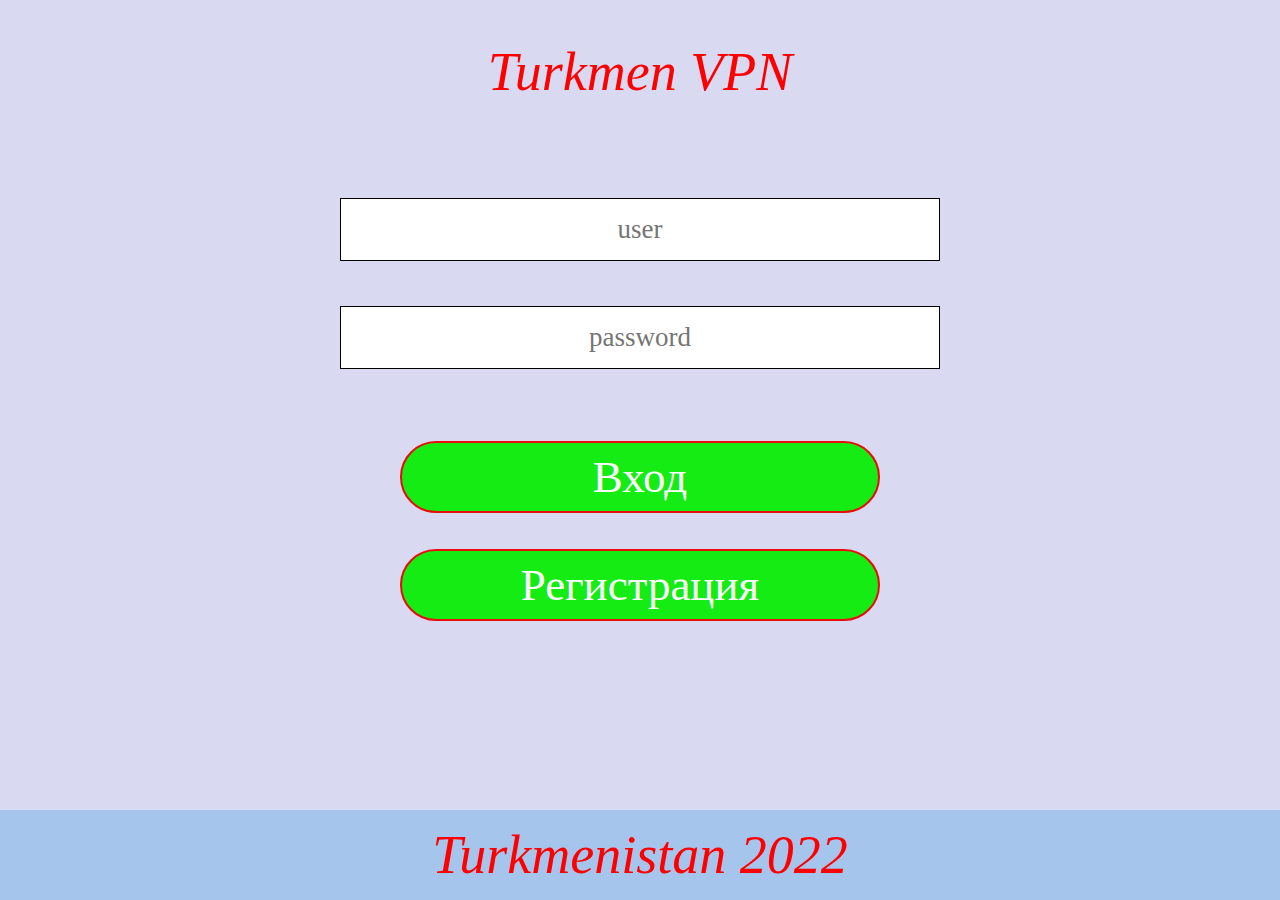
==== index.html @ 28a267cb "first commit" ====
<!DOCTYPE html>
<html lang="en">
  <head>
    <meta charset="UTF-8" />
    <meta http-equiv="X-UA-Compatible" content="IE=edge" />
    <meta name="viewport" content="width=device-width, initial-scale=1.0" />
    <link rel="stylesheet" href="./css/normalize.css" />
    <link rel="stylesheet" href="./css/style.css" />
    <link rel="stylesheet" href="./css/style360.css" />
    <!-- favicons -->
    <link
      rel="apple-touch-icon"
      sizes="180x180"
      href="img/favicons/apple-touch-icon.png"
    />
    <link
      rel="icon"
      type="image/png"
      sizes="32x32"
      href="img/favicons/favicon-32x32.png"
    />
    <link
      rel="icon"
      type="image/png"
      sizes="16x16"
      href="img/favicons/favicon-16x16.png"
    />
    <link rel="manifest" href="img/favicons/site.webmanifest" />
    <link rel="mask-icon" href="/safari-pinned-tab.svg" color="#5bbad5" />
    <meta name="msapplication-TileColor" content="#da532c" />
    <meta name="theme-color" content="#ffffff" />
    <!-- favicons -->
    <title>Start-Project</title>
  </head>
  <body>
    <div class="wrapper">
      <header class="header">
        <div class="container">
          <h1>Turkmen VPN</h1>
        </div>
      </header>
      <main class="main">
        <div class="container">
          <div class="vhod">
            <input type="text" placeholder="user" />
            <input type="text" placeholder="password" />
            <button class="btn">Вход</button>
            <a href="registration.html">
              <button class="btn">Регистрация</button>
            </a>
          </div>
        </div>
      </main>
      <footer class="footer">
        <div class="container">
          <h1>Turkmenistan 2022</h1>
        </div>
      </footer>
    </div>

    <script src="./js/script.js"></script>
  </body>
</html>
---- css/style.css ----
.wrapper {
  background-color: #d9d9f2;
}
.header {
  margin-top: 5vh;
}
h1 {
  text-align: center;
  font-size: clamp(40px, 6vh, 15vh);
  font-style: italic;
  color: red;
}
.container {
}
.main {
  flex: 1 1 auto;
  /* display: flex;
    justify-content: center; */
}
.vhod {
  display: flex;
  flex-direction: column;
  justify-content: center;
  width: 70vw;
  margin: 11vh auto;
}
input {
  display: block;
  width: clamp(230px, 60vw, 600px);
  border: 1px solid black;
  height: clamp(40px, 7vh, 15vh);
  text-align: center;
  margin: 0 auto 5vh;
  font-size: clamp(20px, 3vh, 10vh);
}
.checbox {
  display: flex;
  flex-direction: row; 
  align-items: center;
   justify-content: center;
}
.input__checkbox{
  display: block;
  width: clamp(136px, 140px, 150px);
  height: clamp(35px, 5vh, 15vh);
  margin: 0;
 
}
.checbox h2 {
  font-size: clamp(20px, 3vh, 26px);
  margin-left: -35px;
}
button {
  height: clamp(40px, 8vh, 15vh);
  width: clamp(220px, 40vw, 480px);
  display: block;
  border: 2px solid #ea0b0b;
  border-radius: 5vw;
  margin: 3vh auto 1vh;
  color: white;
  background-color: #14ec14;
  cursor: pointer;
  font-size: clamp(21px, 5vh, 10vh);
}
button:hover {
  background-color: indigo;
}
.footer {
  background: #a6c5ed;
  padding: 2vh;
}
---- css/style360.css ----
@media (max-width: 360px) {
    .header {
        
    }
}
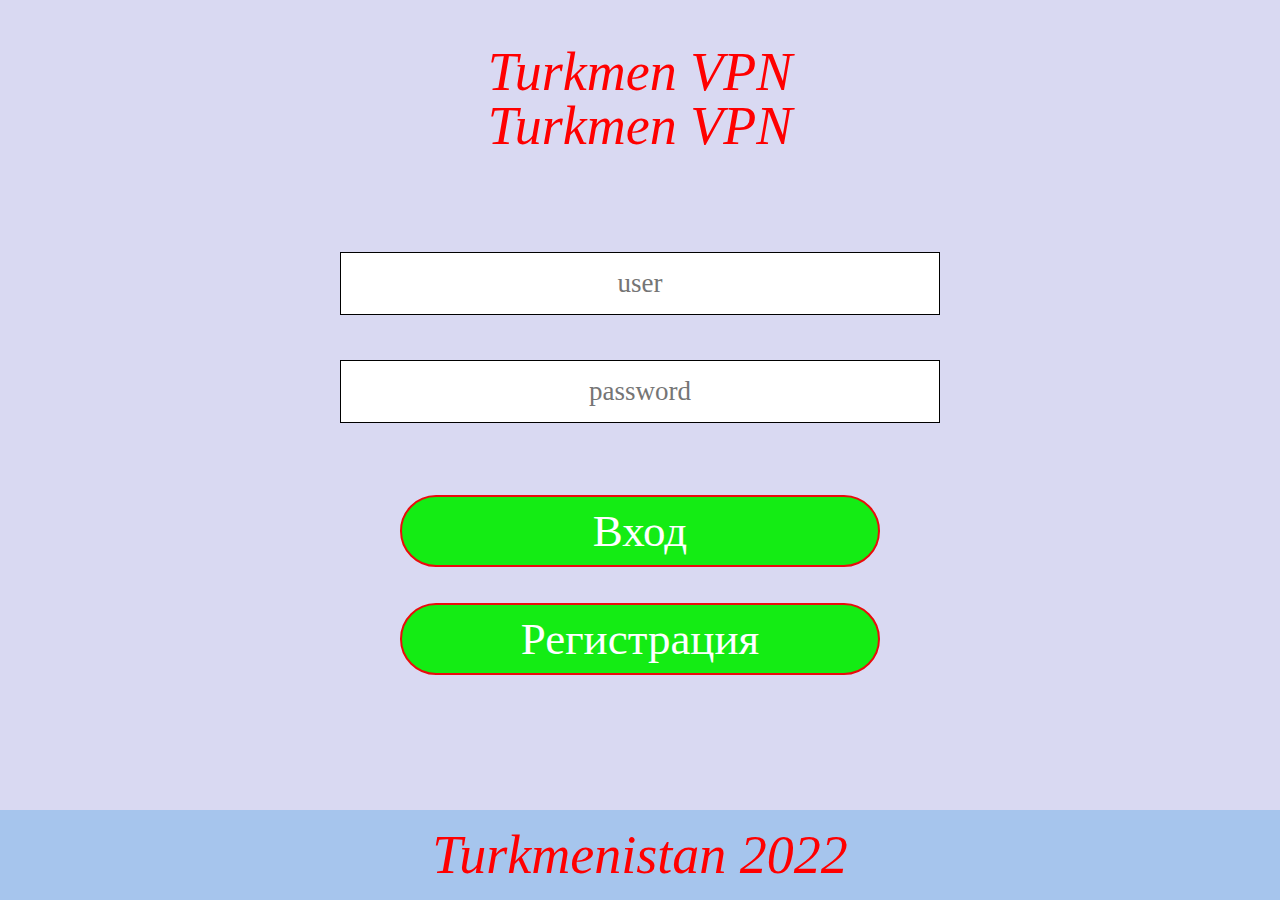
==== commit 26666b99: "12121212" ====
--- a/index.html
+++ b/index.html
@@ -37,6 +37,7 @@
       <header class="header">
         <div class="container">
           <h1>Turkmen VPN</h1>
+          <h1>Turkmen VPN</h1>
         </div>
       </header>
       <main class="main">
